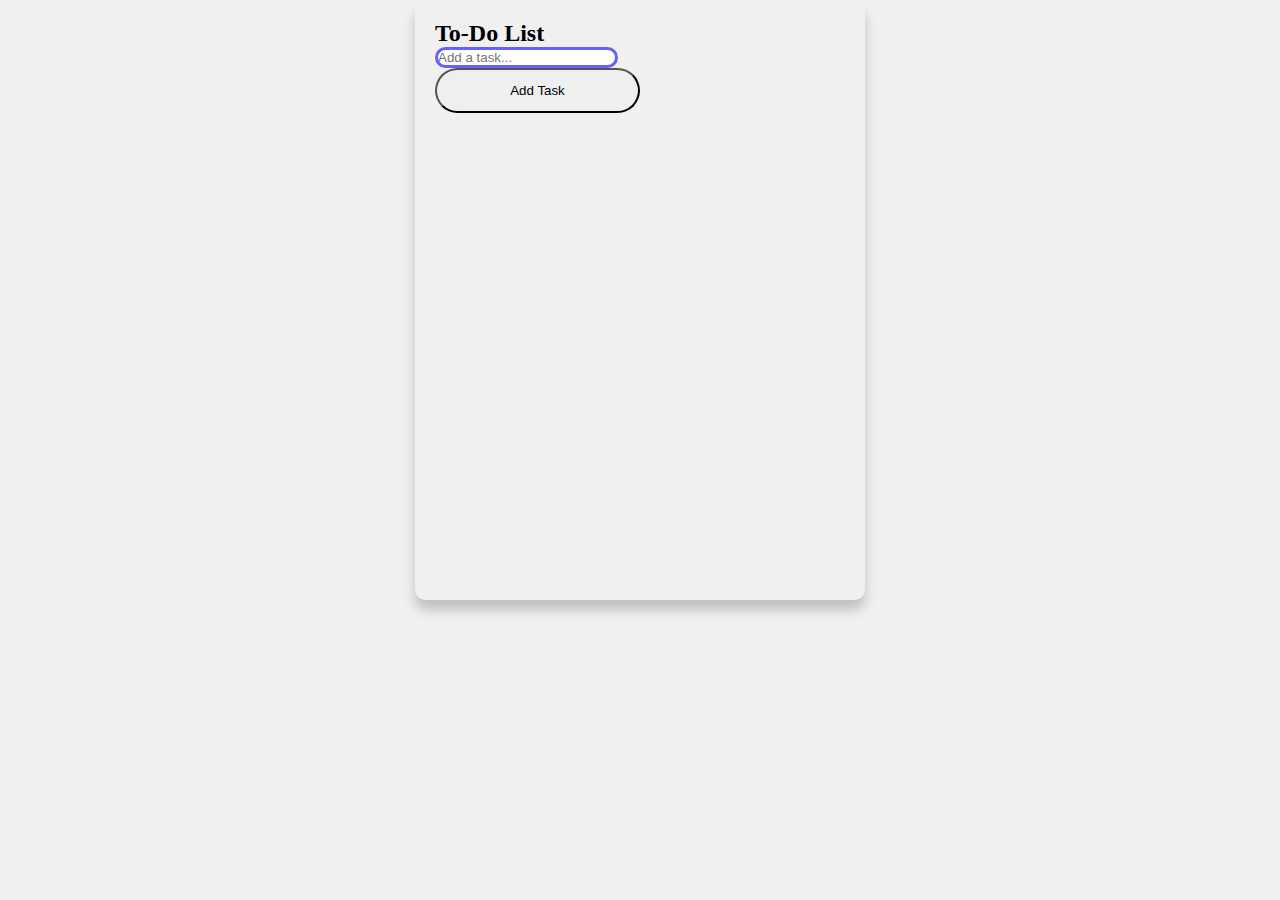
==== todo.html @ 9d62ad3a "edit button 'add task' for to-do list" ====
<!DOCTYPE html>
<html lang="en">
<head>
    <meta charset="UTF-8">
    <meta name="viewport" content="width=device-width, initial-scale=1.0">
    <title>To-Do List</title>
    <link href="https://cdn.jsdelivr.net/npm/bootstrap@5.0.2/dist/css/bootstrap.min.css" rel="stylesheet" integrity="sha384-EVSTQN3/azprG1Anm3QDgpJLIm9Nao0Yz1ztcQTwFspd3yD65VohhpuuCOmLASjC" crossorigin="anonymous">
    <style>
        * {
            margin: 0;
            padding: 0;
            box-sizing: border-box;
        }

        body {
            background-color: #f0f0f0;
        }

        .card {
            top: 60px;
            width: 100%;
            max-width: 450px;
            min-height: 600px;
            box-shadow: 0px 10px 12px rgba(0, 0, 0, 0.2);
            border-radius: 10px;
            padding: 20px;
            margin: 0 auto;
            transition: box-shadow 0.3s ease-in-out, border-radius 0.3s ease-in-out;
        }

        .card:hover {
            border-radius: 22px; 
            box-shadow: 0px 14px 16px rgba(0, 0, 0, 0.2);
        }

        .task-list {
            list-style: decimal;
        }

        .btn, .task-input{
            border-radius: 50px;
        }

        .btn-primary {
            height: 45px;
            width: 50%;
        }

        .btn-secondary {
            width: 35px;
            height: 30px;
            font-size: 16px;
            padding: 0px 0px;
            margin: 0 auto;
            float: right;
        }

        .task-input {
            border: 3px solid #6363f9;
            outline: none;
        }

        .task-item {
            border-bottom: 2px solid #3b3b3b61;
            margin: 0px 0px 20px;
            padding-bottom: 5px;
        }
    </style>
</head>
<body>
    <div class="card">
        <h2 class="text-center mt-4">To-Do List</h2>
        <div class="input-group my-4">
            <input class="task-input d-block w-100 px-4 py-2" id="task-input" type="text" class="form-control" placeholder="Add a task...">
        </div>
        <button type="button" class="btn btn-primary position-relative" id="add-task-btn">Add Task</button>
        <div class="tasks my-4 fs-5">
            <ul class="task-list" id="task-list"></ul>
        </div>
    </div>    
    <script src="script.js"></script>
</body>
</html>
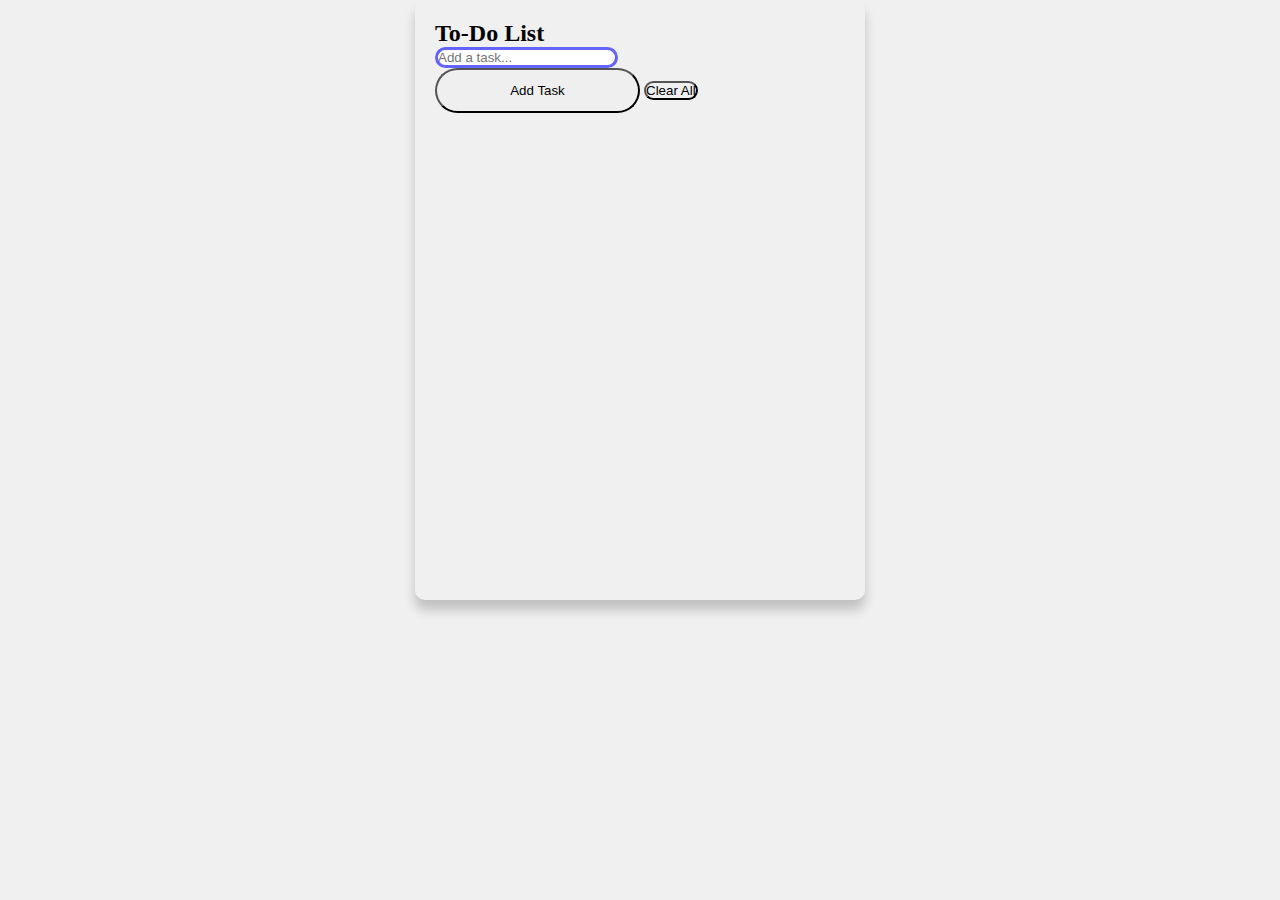
==== commit a7bcc03c: "add 'clear all' button for to-do list" ====
--- a/todo.html
+++ b/todo.html
@@ -73,7 +73,10 @@
         <div class="input-group my-4">
             <input class="task-input d-block w-100 px-4 py-2" id="task-input" type="text" class="form-control" placeholder="Add a task...">
         </div>
-        <button type="button" class="btn btn-primary position-relative" id="add-task-btn">Add Task</button>
+        <div class="buttons">
+            <button type="button" class="btn btn-primary position-relative" id="add-task-btn">Add Task</button>
+            <button class="btn btn-clear-all" id="clear-all-btn">Clear All</button>
+        </div>
         <div class="tasks my-4 fs-5">
             <ul class="task-list" id="task-list"></ul>
         </div>
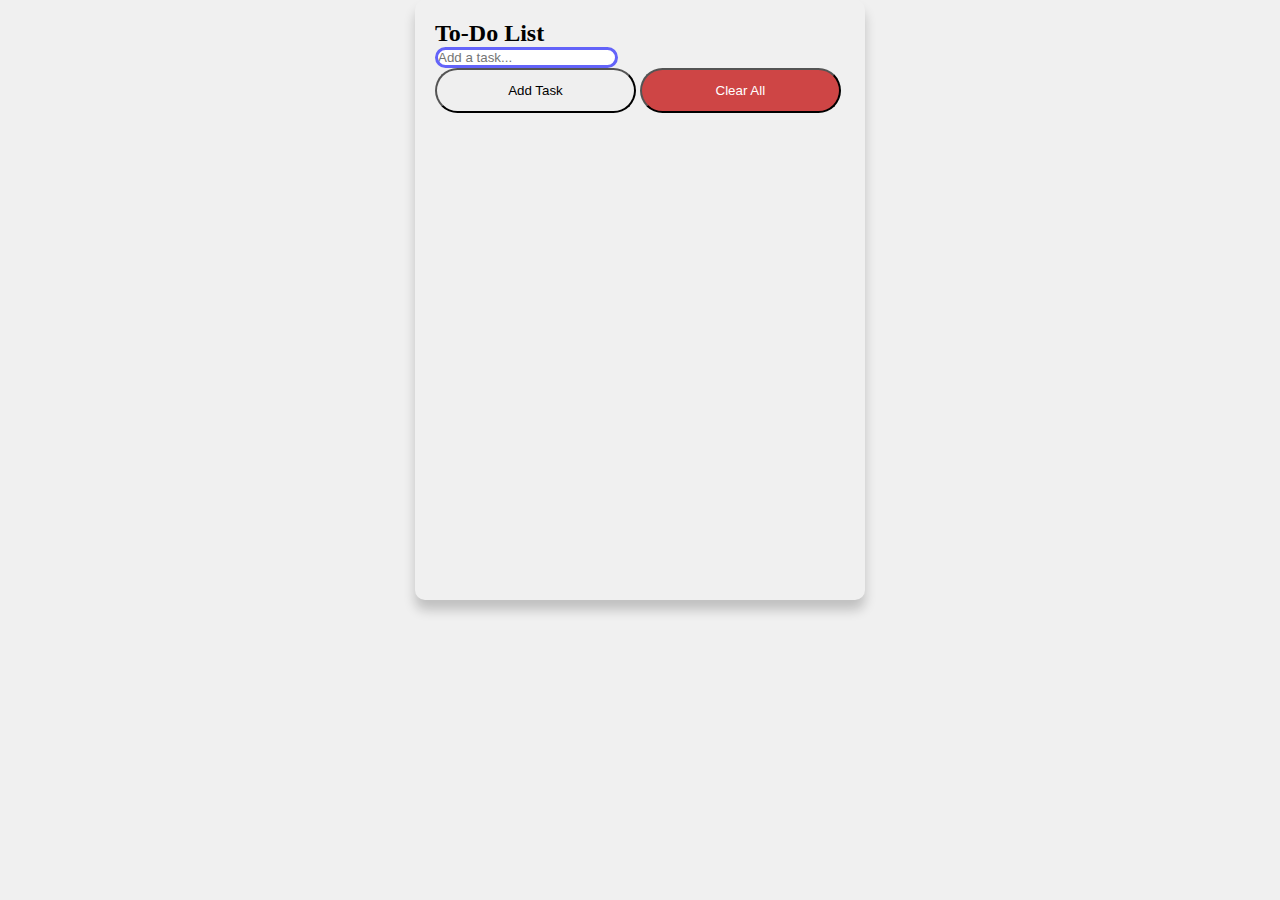
==== commit 03d0b23f: "add some styles for 'clear all' button" ====
--- a/todo.html
+++ b/todo.html
@@ -43,7 +43,19 @@
 
         .btn-primary {
             height: 45px;
-            width: 50%;
+            width: 49%;
+        }
+
+        .clear-all-btn {
+            height: 45px;
+            width: 49%;
+            background-color: #ce4545;
+            color: #ffffff;
+        }
+
+        .clear-all-btn:hover {
+            background-color: #b43d3d;
+            color: #ffffff;
         }
 
         .btn-secondary {
@@ -73,9 +85,9 @@
         <div class="input-group my-4">
             <input class="task-input d-block w-100 px-4 py-2" id="task-input" type="text" class="form-control" placeholder="Add a task...">
         </div>
-        <div class="buttons">
+        <div class="buttons d-flex justify-content-between">
             <button type="button" class="btn btn-primary position-relative" id="add-task-btn">Add Task</button>
-            <button class="btn btn-clear-all" id="clear-all-btn">Clear All</button>
+            <button class="btn clear-all-btn" id="clear-all-btn">Clear All</button>
         </div>
         <div class="tasks my-4 fs-5">
             <ul class="task-list" id="task-list"></ul>
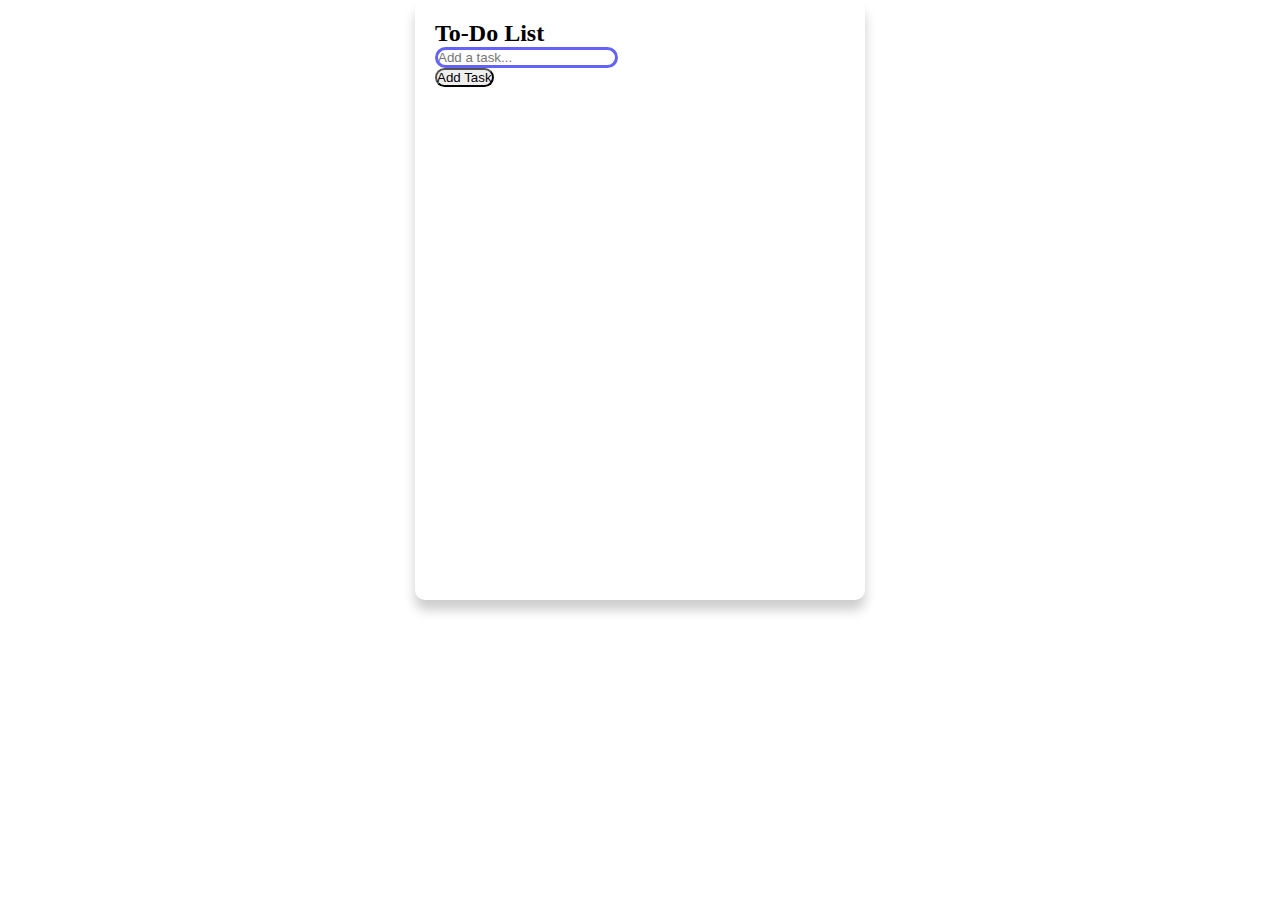
==== commit b3426e70: "add card animation on hover" ====
--- a/todo.html
+++ b/todo.html
@@ -10,10 +10,7 @@
             margin: 0;
             padding: 0;
             box-sizing: border-box;
-        }
 
-        body {
-            background-color: #f0f0f0;
         }
 
         .card {
@@ -33,29 +30,8 @@
             box-shadow: 0px 14px 16px rgba(0, 0, 0, 0.2);
         }
 
-        .task-list {
-            list-style: decimal;
-        }
-
         .btn, .task-input{
             border-radius: 50px;
-        }
-
-        .btn-primary {
-            height: 45px;
-            width: 49%;
-        }
-
-        .clear-all-btn {
-            height: 45px;
-            width: 49%;
-            background-color: #ce4545;
-            color: #ffffff;
-        }
-
-        .clear-all-btn:hover {
-            background-color: #b43d3d;
-            color: #ffffff;
         }
 
         .btn-secondary {
@@ -81,16 +57,13 @@
 </head>
 <body>
     <div class="card">
-        <h2 class="text-center mt-4">To-Do List</h2>
+        <h2 class="text-center">To-Do List</h2>
         <div class="input-group my-4">
             <input class="task-input d-block w-100 px-4 py-2" id="task-input" type="text" class="form-control" placeholder="Add a task...">
         </div>
-        <div class="buttons d-flex justify-content-between">
-            <button type="button" class="btn btn-primary position-relative" id="add-task-btn">Add Task</button>
-            <button class="btn clear-all-btn" id="clear-all-btn">Clear All</button>
-        </div>
+        <button type="button" class="btn btn-primary position-relative" id="add-task-btn">Add Task</button>
         <div class="tasks my-4 fs-5">
-            <ul class="task-list" id="task-list"></ul>
+            <ul id="task-list"></ul>
         </div>
     </div>    
     <script src="script.js"></script>
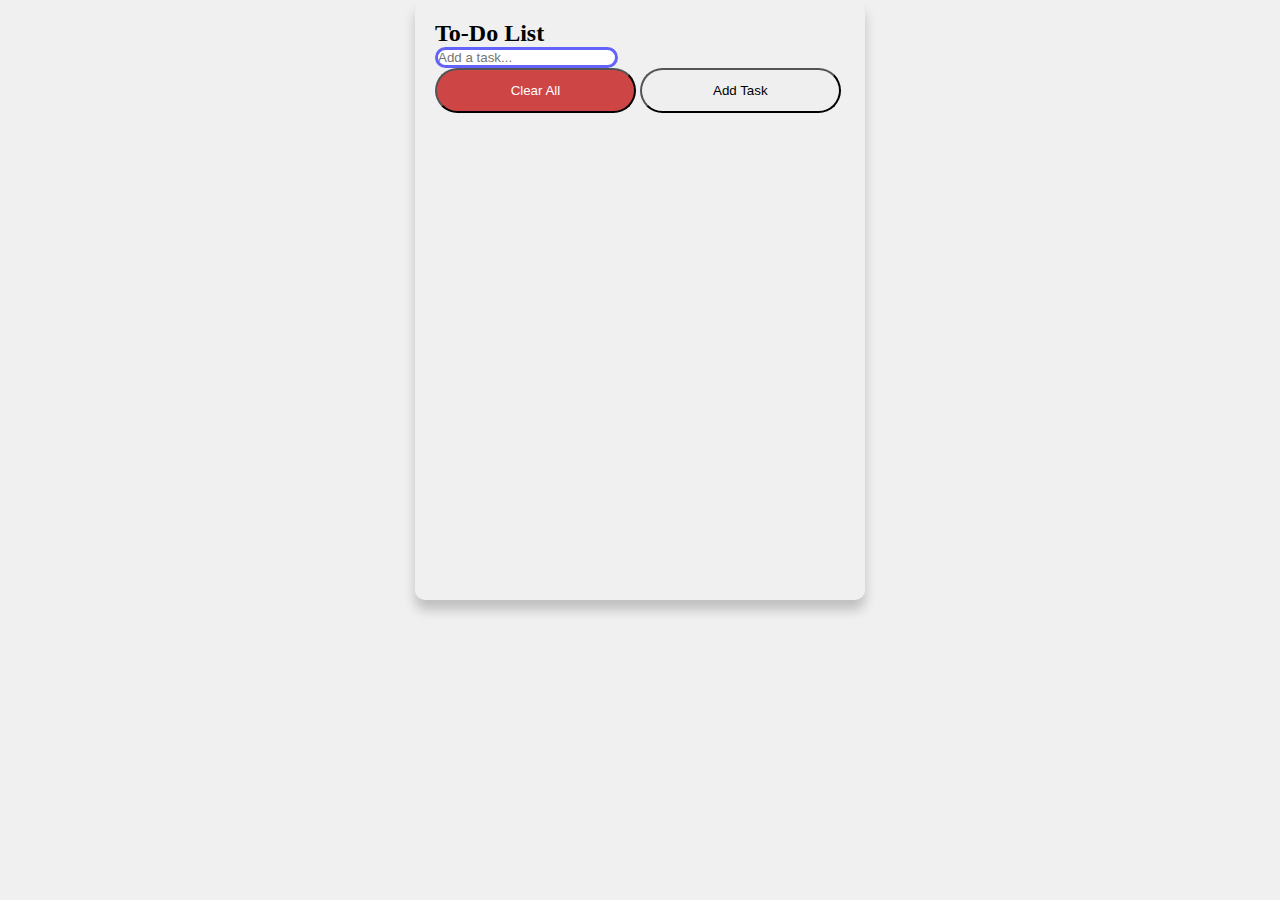
==== commit 653efcd3: "swap add and clear buttons" ====
--- a/todo.html
+++ b/todo.html
@@ -10,7 +10,10 @@
             margin: 0;
             padding: 0;
             box-sizing: border-box;
+        }
 
+        body {
+            background-color: #f0f0f0;
         }
 
         .card {
@@ -30,8 +33,30 @@
             box-shadow: 0px 14px 16px rgba(0, 0, 0, 0.2);
         }
 
+        .task-list {
+            list-style: decimal;
+        }
+
         .btn, .task-input{
             border-radius: 50px;
+        }
+
+        .btn-primary {
+            height: 45px;
+            width: 49%;
+        }
+
+        .clear-all-btn {
+            outline: none;
+            height: 45px;
+            width: 49%;
+            background-color: #ce4545;
+            color: #ffffff;
+        }
+
+        .clear-all-btn:hover {
+            background-color: #b43d3d;
+            color: #ffffff;
         }
 
         .btn-secondary {
@@ -57,13 +82,16 @@
 </head>
 <body>
     <div class="card">
-        <h2 class="text-center">To-Do List</h2>
+        <h2 class="text-center mt-4">To-Do List</h2>
         <div class="input-group my-4">
             <input class="task-input d-block w-100 px-4 py-2" id="task-input" type="text" class="form-control" placeholder="Add a task...">
         </div>
-        <button type="button" class="btn btn-primary position-relative" id="add-task-btn">Add Task</button>
+        <div class="buttons d-flex justify-content-between">
+            <button class="btn clear-all-btn" id="clear-all-btn">Clear All</button>
+            <button type="button" class="btn btn-primary position-relative" id="add-task-btn">Add Task</button>
+        </div>
         <div class="tasks my-4 fs-5">
-            <ul id="task-list"></ul>
+            <ul class="task-list" id="task-list"></ul>
         </div>
     </div>    
     <script src="script.js"></script>
